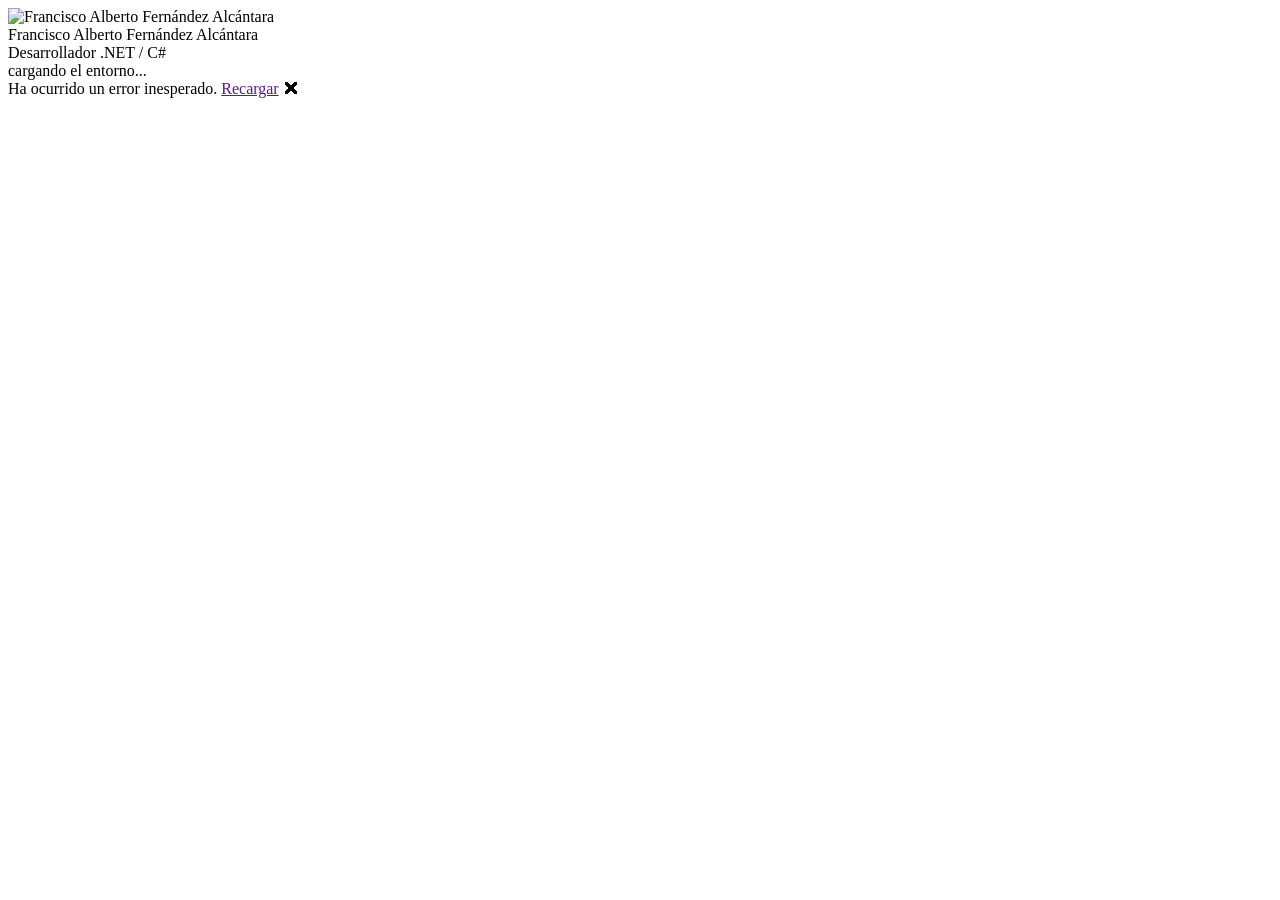
==== wwwroot/index.html @ 536285dc "Add files via upload" ====
<!DOCTYPE html>
<html lang="es">
<head>
    <meta charset="utf-8" />
    <meta name="viewport" content="width=device-width, initial-scale=1.0" />
    <title>franciscoalberto.dev — sobre-mi.cs</title>
    <meta name="description" content="Portafolio de Francisco Alberto Fernández Alcántara, desarrollador .NET / C#" />
    <base href="/" />
    <link rel="preconnect" href="https://fonts.googleapis.com">
    <link rel="preconnect" href="https://fonts.gstatic.com" crossorigin>
    <link href="https://fonts.googleapis.com/css2?family=JetBrains+Mono:ital,wght@0,400;0,500;0,600;0,700;1,400&display=swap" rel="stylesheet">
    <link rel="stylesheet" href="css/app.css" />
    <link rel="icon" type="image/png" href="[data-uri]" />
</head>

<body>
    <div id="app"></div>

    <div id="boot-overlay" class="boot-screen">
        <img src="img/avatar.jpg" alt="Francisco Alberto Fernández Alcántara" class="boot-avatar" />
        <div class="boot-name">Francisco Alberto Fernández Alcántara</div>
        <div class="boot-role">Desarrollador .NET / C#</div>
        <div class="boot-progress"><span class="boot-progress-fill"></span></div>
        <div class="boot-status">cargando el entorno<span class="dots">...</span></div>
    </div>

    <div id="blazor-error-ui">
        Ha ocurrido un error inesperado.
        <a href="" class="reload">Recargar</a>
        <a class="dismiss">🗙</a>
    </div>
    <script src="_framework/blazor.webassembly.js" autostart="false"></script>
    <script>
      // ---- Duración mínima de la intro ----
      // Cambia este número (en milisegundos) para que la intro dure más o menos.
      // 2200 = 2.2 segundos mínimo, aunque la app cargue antes.
      const MIN_INTRO_MS = 2200;

      const startTime = Date.now();

      Blazor.start().then(function () {
        const elapsed = Date.now() - startTime;
        const remaining = Math.max(0, MIN_INTRO_MS - elapsed);

        setTimeout(function () {
          const overlay = document.getElementById('boot-overlay');
          if (overlay) {
            overlay.classList.add('boot-overlay-hide');
            setTimeout(function () { overlay.remove(); }, 400); // tras el fundido
          }
        }, remaining);
      });
    </script>
</body>

</html>
---- wwwroot/css/app.css ----
:root {
  --bg: #1B1F2A;
  --bg-panel: #14171F;
  --bg-raised: #20242F;
  --border: #2A2F3D;
  --text: #D8DEE9;
  --text-dim: #7A8296;
  --accent: #E8A33D;
  --accent-dim: #6B5225;
  --green: #6FCF97;
  --blue: #7AA2F7;
  --red: #E06C75;
  --comment: #5C6370;
}

* { box-sizing: border-box; }

html, body {
  margin: 0;
  height: 100%;
  background: var(--bg);
  color: var(--text);
  font-family: 'JetBrains Mono', ui-monospace, SFMono-Regular, Menlo, Consolas, monospace;
}

#app { height: 100%; }

/* ---------- Pantalla de carga ---------- */
.boot-screen {
  position: fixed;
  inset: 0;
  z-index: 100;
  height: 100vh;
  height: 100dvh;
  display: flex;
  flex-direction: column;
  justify-content: center;
  align-items: center;
  background: var(--bg);
  gap: 0.9rem;
  padding: 2rem;
  text-align: center;
  opacity: 1;
  transition: opacity 0.4s ease;
}
.boot-overlay-hide {
  opacity: 0;
  pointer-events: none;
}
.boot-avatar {
  width: 108px;
  height: 108px;
  border-radius: 50%;
  object-fit: cover;
  border: 2px solid var(--accent);
  box-shadow: 0 0 0 6px var(--bg-panel), 0 20px 40px -15px rgba(0,0,0,0.6);
  margin-bottom: 0.4rem;
}
.boot-name {
  color: var(--text);
  font-size: 1rem;
  font-weight: 600;
  letter-spacing: 0.01em;
}
.boot-role {
  color: var(--accent);
  font-size: 0.8rem;
}
.boot-progress {
  width: 200px;
  height: 3px;
  background: var(--border);
  border-radius: 2px;
  overflow: hidden;
  margin-top: 0.6rem;
}
.boot-progress-fill {
  display: block;
  height: 100%;
  width: 40%;
  background: var(--accent);
  border-radius: 2px;
  animation: boot-load 1.3s ease-in-out infinite;
}
@keyframes boot-load {
  0%   { transform: translateX(-100%); }
  100% { transform: translateX(350%); }
}
.boot-status {
  color: var(--text-dim);
  font-size: 0.72rem;
}
.dots::after {
  content: '';
  animation: dots 1.2s steps(4, end) infinite;
}
@keyframes dots {
  0% { content: ''; } 25% { content: '.'; } 50% { content: '..'; } 75% { content: '...'; }
}

#blazor-error-ui {
  display: none;
  background: var(--red);
  color: #1B1F2A;
  position: fixed;
  bottom: 0; left: 0; right: 0;
  padding: 0.6rem 1rem;
  font-size: 0.85rem;
}
#blazor-error-ui .reload { color: #1B1F2A; font-weight: 700; text-decoration: underline; margin-left: .5rem; }
#blazor-error-ui .dismiss { float: right; cursor: pointer; }

/* ---------- Ventana del editor ---------- */
.app-shell {
  height: 100vh;
  display: flex;
  align-items: center;
  justify-content: center;
  padding: 2rem;
}

.editor-window {
  width: min(1180px, 100%);
  height: min(760px, 100%);
  background: var(--bg);
  border: 1px solid var(--border);
  border-radius: 10px;
  overflow: hidden;
  display: flex;
  flex-direction: column;
  box-shadow: 0 30px 60px -20px rgba(0,0,0,0.55);
}

.titlebar {
  display: flex;
  align-items: center;
  gap: 0.75rem;
  padding: 0.55rem 0.9rem;
  background: var(--bg-panel);
  border-bottom: 1px solid var(--border);
  flex-shrink: 0;
}
.menu-btn {
  display: none;
  background: transparent;
  border: none;
  color: var(--text-dim);
  font-size: 1rem;
  line-height: 1;
  cursor: pointer;
  padding: 0.25rem 0.4rem;
  margin-right: -0.25rem;
}
.mobile-backdrop { display: none; }

.titlebar-dots { display: flex; gap: 6px; }
.titlebar-dots span {
  width: 11px; height: 11px; border-radius: 50%;
  background: var(--border);
}
.titlebar-dots span:nth-child(1) { background: var(--red); opacity: .7; }
.titlebar-dots span:nth-child(2) { background: var(--accent); opacity: .7; }
.titlebar-dots span:nth-child(3) { background: var(--green); opacity: .7; }
.titlebar-path { color: var(--text-dim); font-size: 0.8rem; margin: 0 auto; }

.editor-body { flex: 1; display: flex; min-height: 0; }

/* ---------- Sidebar / explorador ---------- */
.sidebar {
  width: 230px;
  flex-shrink: 0;
  background: var(--bg-panel);
  border-right: 1px solid var(--border);
  padding: 0.9rem 0;
  display: flex;
  flex-direction: column;
  overflow-y: auto;
}
.sidebar-header {
  color: var(--text-dim);
  font-size: 0.72rem;
  letter-spacing: 0.06em;
  padding: 0 1rem 0.6rem;
}
.folder-name {
  padding: 0.3rem 1rem;
  cursor: pointer;
  color: var(--text-dim);
  font-size: 0.78rem;
}
.folder-name:hover { color: var(--text); }
.chevron { display: inline-block; width: 1em; }
.folder-files { padding-bottom: 0.3rem; }
.file-entry {
  padding: 0.32rem 1rem 0.32rem 2.1rem;
  cursor: pointer;
  font-size: 0.85rem;
  color: var(--text-dim);
  white-space: nowrap;
}
.file-entry:hover { background: var(--bg-raised); color: var(--text); }
.file-entry.active { background: var(--bg-raised); color: var(--accent); border-left: 2px solid var(--accent); padding-left: calc(2.1rem - 2px); }
.file-icon { opacity: 0.7; }

.sidebar-footer {
  margin-top: auto;
  display: flex;
  gap: 0.9rem;
  padding: 0.8rem 1rem;
  border-top: 1px solid var(--border);
}
.sidebar-footer a {
  color: var(--text-dim);
  text-decoration: none;
  font-size: 0.8rem;
  border: 1px solid var(--border);
  border-radius: 5px;
  padding: 0.15rem 0.5rem;
}
.sidebar-footer a:hover { color: var(--accent); border-color: var(--accent-dim); }

/* ---------- Panel principal ---------- */
.main-pane {
  flex: 1;
  display: flex;
  flex-direction: column;
  min-width: 0;
  min-height: 0;
}

.tab-strip {
  display: flex;
  background: var(--bg-panel);
  border-bottom: 1px solid var(--border);
  flex-shrink: 0;
  overflow-x: auto;
}
.tab {
  display: flex;
  align-items: center;
  gap: 0.5rem;
  padding: 0.55rem 0.9rem;
  font-size: 0.82rem;
  color: var(--text-dim);
  border-right: 1px solid var(--border);
  cursor: pointer;
  white-space: nowrap;
}
.tab.active {
  background: var(--bg);
  color: var(--text);
  border-top: 2px solid var(--accent);
  margin-top: -1px;
}
.tab-close { opacity: 0.5; padding: 0 0.15rem; }
.tab-close:hover { opacity: 1; color: var(--red); }

.code-pane {
  flex: 1;
  overflow: auto;
  padding: 1.4rem 1.8rem;
}
.code-pane pre { margin: 0; }
.code-pane code {
  font-size: 0.88rem;
  line-height: 1.65;
  color: var(--text);
  white-space: pre-wrap;
}
.kw   { color: var(--blue); }
.typ  { color: var(--accent); }
.str  { color: var(--green); }
.com  { color: var(--comment); font-style: italic; }
.fn   { color: #C3A6FF; }
.num  { color: #E8A33D; }

/* ---------- Terminal ---------- */
.terminal {
  flex-shrink: 0;
  border-top: 1px solid var(--border);
  background: var(--bg-panel);
}
.terminal-bar {
  display: flex;
  justify-content: space-between;
  padding: 0.4rem 1rem;
  font-size: 0.78rem;
  color: var(--text-dim);
  cursor: pointer;
}
.terminal-bar:hover { color: var(--text); }
.terminal-hint { color: var(--comment); font-size: 0.72rem; }
.terminal-body {
  padding: 0.6rem 1rem 0.8rem;
  max-height: 190px;
  display: flex;
  flex-direction: column;
}
.terminal-log {
  flex: 1;
  overflow-y: auto;
  font-size: 0.8rem;
  color: var(--text-dim);
  display: flex;
  flex-direction: column;
  gap: 0.15rem;
  margin-bottom: 0.4rem;
}
.term-line { white-space: pre-wrap; }
.prompt-echo { color: var(--accent); }
.terminal-input-row {
  display: flex;
  align-items: center;
  gap: 0.5rem;
}
.prompt { color: var(--accent); font-size: 0.8rem; }
.terminal-input {
  flex: 1;
  background: transparent;
  border: none;
  outline: none;
  color: var(--text);
  font-family: inherit;
  font-size: 0.85rem;
}

/* ---------- Barra de estado ---------- */
.status-bar {
  flex-shrink: 0;
  display: flex;
  gap: 0.5rem;
  align-items: center;
  padding: 0.28rem 1rem;
  background: var(--accent-dim);
  color: #2A1E0C;
  font-size: 0.72rem;
}
.status-right { margin-left: auto; }

/* ---------- Responsive (móvil) ---------- */
@media (max-width: 720px) {
  .app-shell { padding: 0; }
  .editor-window { width: 100%; height: 100vh; height: 100dvh; border-radius: 0; }
  .editor-body { position: relative; overflow: hidden; }

  .menu-btn { display: inline-flex; }
  .titlebar-path { font-size: 0.68rem; }

  /* La barra lateral pasa a ser un panel deslizante, no una columna encogida */
  .sidebar {
    position: fixed;
    top: 0; bottom: 0; left: 0;
    width: 80vw;
    max-width: 300px;
    transform: translateX(-100%);
    transition: transform 0.22s ease-out;
    z-index: 30;
    box-shadow: 12px 0 30px rgba(0,0,0,0.45);
  }
  .sidebar.mobile-open { transform: translateX(0); }

  .mobile-backdrop.show {
    display: block;
    position: fixed;
    inset: 0;
    background: rgba(0,0,0,0.5);
    z-index: 25;
  }

  /* Objetivos táctiles más generosos */
  .folder-name { padding: 0.55rem 1rem; font-size: 0.85rem; }
  .file-entry { padding: 0.6rem 1rem 0.6rem 2.1rem; font-size: 0.9rem; }
  .tab { padding: 0.7rem 0.9rem; }
  .terminal-bar { padding: 0.6rem 1rem; }

  .code-pane { padding: 1rem; -webkit-overflow-scrolling: touch; }
  .code-pane code { font-size: 0.78rem; line-height: 1.6; }

  /* Evita que iOS haga zoom automático al enfocar el input */
  .terminal-input { font-size: 16px; }
  .terminal-body { max-height: 38vh; }

  .status-bar { font-size: 0.68rem; padding: 0.35rem 0.75rem; }
}

@media (max-width: 480px) {
  .hide-mobile { display: none; }
  .terminal-hint { display: none; }
}

/* ---------- Accesibilidad ---------- */
@media (prefers-reduced-motion: reduce) {
  .dots::after { animation: none; content: '...'; }
  .boot-progress-fill { animation: none; width: 70%; }
}
:focus-visible { outline: 2px solid var(--accent); outline-offset: 2px; }
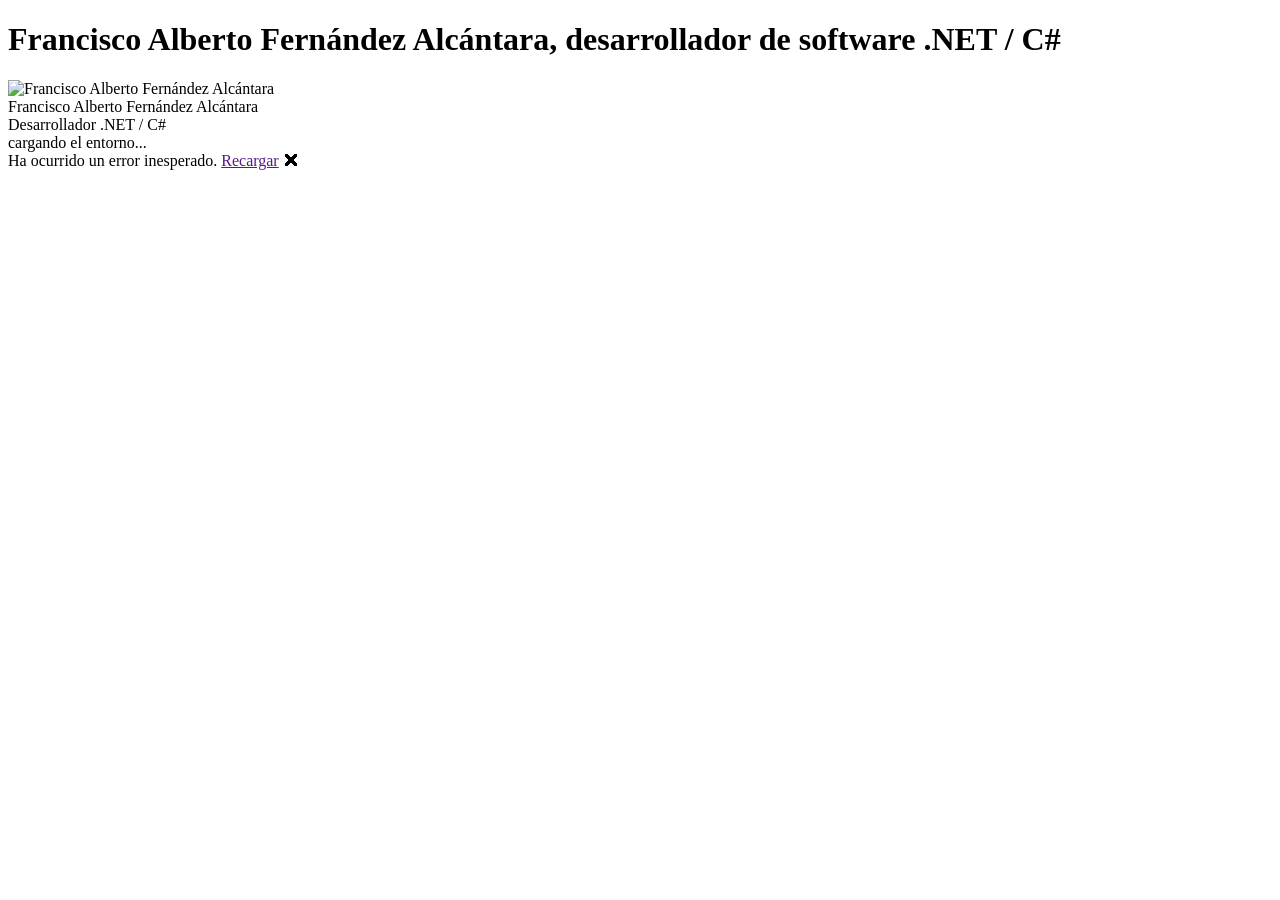
==== commit d6f6078c: "Mueve el h1 al HTML estático para Bing" ====
--- a/wwwroot/index.html
+++ b/wwwroot/index.html
@@ -1,19 +1,51 @@
 <!DOCTYPE html>
 <html lang="es">
 <head>
+    <meta name="google-site-verification" content="IVkQ2AsSelxexL2ixAhjQBuY4eTBBiz8n2U7-wU87ns" />
     <meta charset="utf-8" />
     <meta name="viewport" content="width=device-width, initial-scale=1.0" />
-    <title>franciscoalberto.dev — sobre-mi.cs</title>
-    <meta name="description" content="Portafolio de Francisco Alberto Fernández Alcántara, desarrollador .NET / C#" />
+    <title>Francisco Alberto Fernández Alcántara | Desarrollador .NET</title>
+    <meta name="description" content="Portfolio de Francisco Alberto Fernández Alcántara, desarrollador .NET / C# especializado en ASP.NET Core, .NET MAUI y APIs REST." />
+    <meta name="author" content="Francisco Alberto Fernández Alcántara" />
+    <meta name="robots" content="index, follow" />
+    <link rel="canonical" href="https://franciscoalberto06.github.io/" />
+
+    <!-- Vista previa al compartir el enlace (LinkedIn, WhatsApp, etc.) -->
+    <meta property="og:type" content="website" />
+    <meta property="og:locale" content="es_ES" />
+    <meta property="og:title" content="Francisco Alberto Fernández Alcántara | Desarrollador .NET / C#" />
+    <meta property="og:description" content="Portfolio con mis proyectos, habilidades y contacto." />
+    <meta property="og:url" content="https://franciscoalberto06.github.io/" />
+    <meta property="og:image" content="https://franciscoalberto06.github.io/img/avatar.jpg" />
+    <meta name="twitter:card" content="summary" />
+
+    <!-- Search Console: pega aquí la etiqueta google-site-verification cuando Google te la dé -->
+    <!-- Datos estructurados: une esta web, tu GitHub y tu LinkedIn como la misma persona -->
+    <script type="application/ld+json">
+        {
+          "@context": "https://schema.org",
+          "@type": "Person",
+          "name": "Francisco Alberto Fernández Alcántara",
+          "jobTitle": "Desarrollador .NET / C#",
+          "url": "https://franciscoalberto06.github.io/",
+          "image": "https://franciscoalberto06.github.io/img/avatar.jpg",
+          "sameAs": [
+            "https://github.com/FranciscoAlberto06",
+            "https://www.linkedin.com/in/francisco-alberto-fernandez-alcantara"
+          ]
+        }
+    </script>
+
     <base href="/" />
     <link rel="preconnect" href="https://fonts.googleapis.com">
     <link rel="preconnect" href="https://fonts.gstatic.com" crossorigin>
     <link href="https://fonts.googleapis.com/css2?family=JetBrains+Mono:ital,wght@0,400;0,500;0,600;0,700;1,400&display=swap" rel="stylesheet">
     <link rel="stylesheet" href="css/app.css" />
-    <link rel="icon" type="image/png" href="[data-uri]" />
+    <link rel="icon" type="image/png" sizes="96x96" href="favicon.png" />
 </head>
 
 <body>
+    <h1 class="sr-only">Francisco Alberto Fernández Alcántara, desarrollador de software .NET / C#</h1>
     <div id="app"></div>
 
     <div id="boot-overlay" class="boot-screen">
@@ -24,32 +56,42 @@
         <div class="boot-status">cargando el entorno<span class="dots">...</span></div>
     </div>
 
+    <noscript>
+        <p><strong>Francisco Alberto Fernández Alcántara</strong></p>        
+        <p>Desarrollador .NET / C#. Portfolio con proyectos, habilidades y contacto.</p>
+        <p>
+            <a href="https://github.com/FranciscoAlberto06">GitHub</a> ·
+            <a href="https://www.linkedin.com/in/francisco-alberto-fernandez-alcantara">LinkedIn</a>
+        </p>
+    </noscript>
+
     <div id="blazor-error-ui">
         Ha ocurrido un error inesperado.
         <a href="" class="reload">Recargar</a>
         <a class="dismiss">🗙</a>
     </div>
+    <script src="js/site.js"></script>
     <script src="_framework/blazor.webassembly.js" autostart="false"></script>
     <script>
-      // ---- Duración mínima de la intro ----
-      // Cambia este número (en milisegundos) para que la intro dure más o menos.
-      // 2200 = 2.2 segundos mínimo, aunque la app cargue antes.
-      const MIN_INTRO_MS = 2200;
+                      // ---- Duración mínima de la intro ----
+                      // Cambia este número (en milisegundos) para que la intro dure más o menos.
+                      // 2200 = 2.2 segundos mínimo, aunque la app cargue antes.
+                      const MIN_INTRO_MS = 2200;
 
-      const startTime = Date.now();
+                      const startTime = Date.now();
 
-      Blazor.start().then(function () {
-        const elapsed = Date.now() - startTime;
-        const remaining = Math.max(0, MIN_INTRO_MS - elapsed);
+                      Blazor.start().then(function () {
+                        const elapsed = Date.now() - startTime;
+                        const remaining = Math.max(0, MIN_INTRO_MS - elapsed);
 
-        setTimeout(function () {
-          const overlay = document.getElementById('boot-overlay');
-          if (overlay) {
-            overlay.classList.add('boot-overlay-hide');
-            setTimeout(function () { overlay.remove(); }, 400); // tras el fundido
-          }
-        }, remaining);
-      });
+                        setTimeout(function () {
+                          const overlay = document.getElementById('boot-overlay');
+                          if (overlay) {
+                            overlay.classList.add('boot-overlay-hide');
+                            setTimeout(function () { overlay.remove(); }, 400); // tras el fundido
+                          }
+                        }, remaining);
+                      });
     </script>
 </body>
 
--- a/wwwroot/css/app.css
+++ b/wwwroot/css/app.css
@@ -219,6 +219,22 @@
 }
 .sidebar-footer a:hover { color: var(--accent); border-color: var(--accent-dim); }
 
+.footer-btn {
+    font-family: inherit;
+    background: transparent;
+    color: var(--text-dim);
+    font-size: 0.8rem;
+    border: 1px solid var(--border);
+    border-radius: 5px;
+    padding: 0.15rem 0.5rem;
+    cursor: pointer;
+}
+
+    .footer-btn:hover {
+        color: var(--accent);
+        border-color: var(--accent-dim);
+    }
+
 /* ---------- Panel principal ---------- */
 .main-pane {
   flex: 1;
@@ -394,3 +410,19 @@
   .boot-progress-fill { animation: none; width: 70%; }
 }
 :focus-visible { outline: 2px solid var(--accent); outline-offset: 2px; }
+
+.sr-only {
+    position: absolute;
+    width: 1px;
+    height: 1px;
+    padding: 0;
+    margin: -1px;
+    overflow: hidden;
+    clip: rect(0, 0, 0, 0);
+    white-space: nowrap;
+    border: 0;
+}
+
+.boot-name {
+    margin: 0;
+}
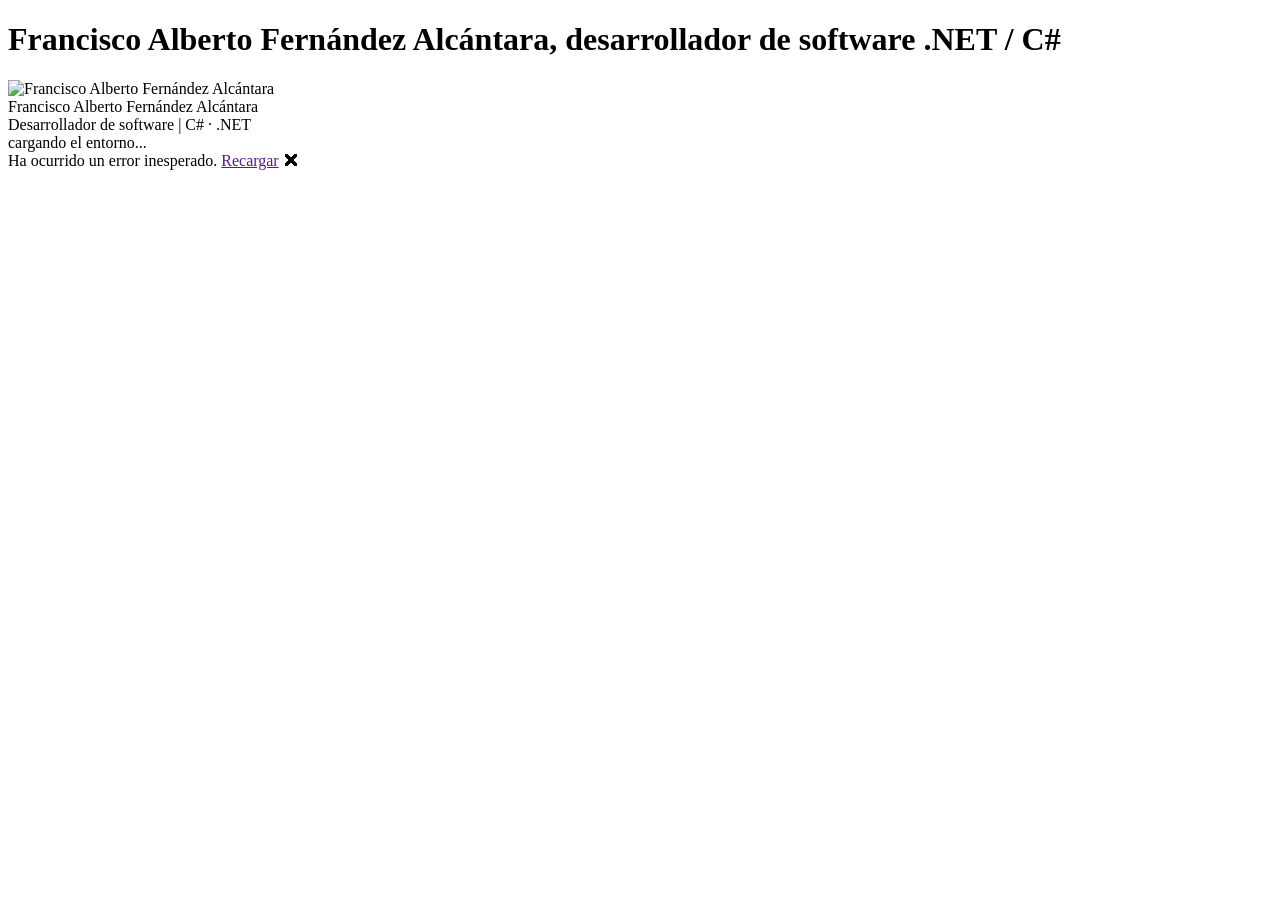
==== commit 6dc03452: "Añade pestaña de CV descargable y mejora el SEO - Añadimos pestaña cv.pdf con vista previa del CV, d" ====
--- a/wwwroot/index.html
+++ b/wwwroot/index.html
@@ -5,7 +5,7 @@
     <meta charset="utf-8" />
     <meta name="viewport" content="width=device-width, initial-scale=1.0" />
     <title>Francisco Alberto Fernández Alcántara | Desarrollador .NET</title>
-    <meta name="description" content="Portfolio de Francisco Alberto Fernández Alcántara, desarrollador .NET / C# especializado en ASP.NET Core, .NET MAUI y APIs REST." />
+    <meta name="description" content="Portfolio de Francisco Alberto Fernández Alcántara, desarrollador de software especializado en C#, .NET, ASP.NET Core, .NET MAUI y APIs REST." />
     <meta name="author" content="Francisco Alberto Fernández Alcántara" />
     <meta name="robots" content="index, follow" />
     <link rel="canonical" href="https://franciscoalberto06.github.io/" />
@@ -19,14 +19,13 @@
     <meta property="og:image" content="https://franciscoalberto06.github.io/img/avatar.jpg" />
     <meta name="twitter:card" content="summary" />
 
-    <!-- Search Console: pega aquí la etiqueta google-site-verification cuando Google te la dé -->
     <!-- Datos estructurados: une esta web, tu GitHub y tu LinkedIn como la misma persona -->
     <script type="application/ld+json">
         {
           "@context": "https://schema.org",
           "@type": "Person",
           "name": "Francisco Alberto Fernández Alcántara",
-          "jobTitle": "Desarrollador .NET / C#",
+          "jobTitle": "Desarrollador de software (C# / .NET)",
           "url": "https://franciscoalberto06.github.io/",
           "image": "https://franciscoalberto06.github.io/img/avatar.jpg",
           "sameAs": [
@@ -41,38 +40,46 @@
     <link rel="preconnect" href="https://fonts.gstatic.com" crossorigin>
     <link href="https://fonts.googleapis.com/css2?family=JetBrains+Mono:ital,wght@0,400;0,500;0,600;0,700;1,400&display=swap" rel="stylesheet">
     <link rel="stylesheet" href="css/app.css" />
-    <link rel="icon" type="image/png" sizes="96x96" href="favicon.png" />
+    <link rel="icon" type="image/png" sizes="96x96" href="img/favicon.png" />
 </head>
 
 <body>
     <h1 class="sr-only">Francisco Alberto Fernández Alcántara, desarrollador de software .NET / C#</h1>
     <div id="app"></div>
 
-    <div id="boot-overlay" class="boot-screen">
+    <div id="boot-overlay" class="boot-screen" data-nosnippet >
         <img src="img/avatar.jpg" alt="Francisco Alberto Fernández Alcántara" class="boot-avatar" />
         <div class="boot-name">Francisco Alberto Fernández Alcántara</div>
-        <div class="boot-role">Desarrollador .NET / C#</div>
+        <div class="boot-role">Desarrollador de software | C# · .NET</div>
         <div class="boot-progress"><span class="boot-progress-fill"></span></div>
-        <div class="boot-status">cargando el entorno<span class="dots">...</span></div>
+        <div class="boot-status" data-nosnippet></div>
     </div>
 
     <noscript>
-        <p><strong>Francisco Alberto Fernández Alcántara</strong></p>        
-        <p>Desarrollador .NET / C#. Portfolio con proyectos, habilidades y contacto.</p>
+        <p><strong>Francisco Alberto Fernández Alcántara</strong>, desarrollador de software (C# · .NET).</p>
+        <p>Técnico Superior en Desarrollo de Aplicaciones Multiplataforma (2024 – 2026), especializado en C# y .NET: APIs REST con ASP.NET Core, aplicaciones multiplataforma con .NET MAUI y bases de datos SQL.</p>
+        <h2>Proyecto destacado: FrivGame</h2>
+        <p>App de minijuegos para Android y escritorio, con modo online y offline, cuentas de usuario, niveles, logros y ranking en tiempo real con SignalR. API REST en ASP.NET Core desplegada en Railway, MySQL en Aiven y cliente en .NET MAUI.</p>
+        <h2>Habilidades</h2>
+        <p>C#, Python, Java, JavaScript, SQL, ASP.NET Core, Web API, API REST, SignalR, .NET MAUI, Blazor, MySQL, SQL Server, SQLite, Git, GitHub, Visual Studio.</p>
+        <h2>Contacto</h2>
         <p>
             <a href="https://github.com/FranciscoAlberto06">GitHub</a> ·
-            <a href="https://www.linkedin.com/in/francisco-alberto-fernandez-alcantara">LinkedIn</a>
+            <a href="https://www.linkedin.com/in/francisco-alberto-fernandez-alcantara">LinkedIn</a> ·
+            francisfdez591@gmail.com ·
+            <a href="cv/CV_Francisco_Alberto_Fernandez_Alcantara.pdf">Currículum (PDF)</a>
         </p>
     </noscript>
 
-    <div id="blazor-error-ui">
-        Ha ocurrido un error inesperado.
-        <a href="" class="reload">Recargar</a>
-        <a class="dismiss">🗙</a>
-    </div>
+    <div id="blazor-error-ui" data-nosnippet></div>
     <script src="js/site.js"></script>
     <script src="_framework/blazor.webassembly.js" autostart="false"></script>
     <script>
+                      // Textos solo para personas: se insertan con JavaScript, así quien lee el HTML
+                      // sin ejecutar scripts no ve "cargando..." ni el aviso de error.
+                      document.querySelector('.boot-status').innerHTML = 'cargando el entorno<span class="dots">...</span>';
+                      document.getElementById('blazor-error-ui').innerHTML = 'Ha ocurrido un error inesperado. <a href="" class="reload">Recargar</a> <a class="dismiss">🗙</a>';
+
                       // ---- Duración mínima de la intro ----
                       // Cambia este número (en milisegundos) para que la intro dure más o menos.
                       // 2200 = 2.2 segundos mínimo, aunque la app cargue antes.
--- a/wwwroot/css/app.css
+++ b/wwwroot/css/app.css
@@ -1,223 +1,330 @@
 :root {
-  --bg: #1B1F2A;
-  --bg-panel: #14171F;
-  --bg-raised: #20242F;
-  --border: #2A2F3D;
-  --text: #D8DEE9;
-  --text-dim: #7A8296;
-  --accent: #E8A33D;
-  --accent-dim: #6B5225;
-  --green: #6FCF97;
-  --blue: #7AA2F7;
-  --red: #E06C75;
-  --comment: #5C6370;
-}
-
-* { box-sizing: border-box; }
+    --bg: #1B1F2A;
+    --bg-panel: #14171F;
+    --bg-raised: #20242F;
+    --border: #2A2F3D;
+    --text: #D8DEE9;
+    --text-dim: #7A8296;
+    --accent: #E8A33D;
+    --accent-dim: #6B5225;
+    --green: #6FCF97;
+    --blue: #7AA2F7;
+    --red: #E06C75;
+    --comment: #5C6370;
+}
+
+* {
+    box-sizing: border-box;
+}
 
 html, body {
-  margin: 0;
-  height: 100%;
-  background: var(--bg);
-  color: var(--text);
-  font-family: 'JetBrains Mono', ui-monospace, SFMono-Regular, Menlo, Consolas, monospace;
-}
-
-#app { height: 100%; }
+    margin: 0;
+    height: 100%;
+    background: var(--bg);
+    color: var(--text);
+    font-family: 'JetBrains Mono', ui-monospace, SFMono-Regular, Menlo, Consolas, monospace;
+}
+
+#app {
+    height: 100%;
+}
 
 /* ---------- Pantalla de carga ---------- */
 .boot-screen {
-  position: fixed;
-  inset: 0;
-  z-index: 100;
-  height: 100vh;
-  height: 100dvh;
-  display: flex;
-  flex-direction: column;
-  justify-content: center;
-  align-items: center;
-  background: var(--bg);
-  gap: 0.9rem;
-  padding: 2rem;
-  text-align: center;
-  opacity: 1;
-  transition: opacity 0.4s ease;
-}
+    position: fixed;
+    inset: 0;
+    z-index: 100;
+    height: 100vh;
+    height: 100dvh;
+    display: flex;
+    flex-direction: column;
+    justify-content: center;
+    align-items: center;
+    background: var(--bg);
+    gap: 0.9rem;
+    padding: 2rem;
+    text-align: center;
+    opacity: 1;
+    transition: opacity 0.4s ease;
+}
+
 .boot-overlay-hide {
-  opacity: 0;
-  pointer-events: none;
-}
+    opacity: 0;
+    pointer-events: none;
+}
+
 .boot-avatar {
-  width: 108px;
-  height: 108px;
-  border-radius: 50%;
-  object-fit: cover;
-  border: 2px solid var(--accent);
-  box-shadow: 0 0 0 6px var(--bg-panel), 0 20px 40px -15px rgba(0,0,0,0.6);
-  margin-bottom: 0.4rem;
-}
+    width: 108px;
+    height: 108px;
+    border-radius: 50%;
+    object-fit: cover;
+    border: 2px solid var(--accent);
+    box-shadow: 0 0 0 6px var(--bg-panel), 0 20px 40px -15px rgba(0,0,0,0.6);
+    margin-bottom: 0.4rem;
+}
+
 .boot-name {
-  color: var(--text);
-  font-size: 1rem;
-  font-weight: 600;
-  letter-spacing: 0.01em;
-}
+    color: var(--text);
+    font-size: 1rem;
+    font-weight: 600;
+    letter-spacing: 0.01em;
+}
+
 .boot-role {
-  color: var(--accent);
-  font-size: 0.8rem;
-}
+    color: var(--accent);
+    font-size: 0.8rem;
+}
+
 .boot-progress {
-  width: 200px;
-  height: 3px;
-  background: var(--border);
-  border-radius: 2px;
-  overflow: hidden;
-  margin-top: 0.6rem;
-}
+    width: 200px;
+    height: 3px;
+    background: var(--border);
+    border-radius: 2px;
+    overflow: hidden;
+    margin-top: 0.6rem;
+}
+
 .boot-progress-fill {
-  display: block;
-  height: 100%;
-  width: 40%;
-  background: var(--accent);
-  border-radius: 2px;
-  animation: boot-load 1.3s ease-in-out infinite;
-}
+    display: block;
+    height: 100%;
+    width: 40%;
+    background: var(--accent);
+    border-radius: 2px;
+    animation: boot-load 1.3s ease-in-out infinite;
+}
+
 @keyframes boot-load {
-  0%   { transform: translateX(-100%); }
-  100% { transform: translateX(350%); }
-}
+    0% {
+        transform: translateX(-100%);
+    }
+
+    100% {
+        transform: translateX(350%);
+    }
+}
+
 .boot-status {
-  color: var(--text-dim);
-  font-size: 0.72rem;
-}
+    color: var(--text-dim);
+    font-size: 0.72rem;
+}
+
 .dots::after {
-  content: '';
-  animation: dots 1.2s steps(4, end) infinite;
-}
+    content: '';
+    animation: dots 1.2s steps(4, end) infinite;
+}
+
 @keyframes dots {
-  0% { content: ''; } 25% { content: '.'; } 50% { content: '..'; } 75% { content: '...'; }
+    0% {
+        content: '';
+    }
+
+    25% {
+        content: '.';
+    }
+
+    50% {
+        content: '..';
+    }
+
+    75% {
+        content: '...';
+    }
 }
 
 #blazor-error-ui {
-  display: none;
-  background: var(--red);
-  color: #1B1F2A;
-  position: fixed;
-  bottom: 0; left: 0; right: 0;
-  padding: 0.6rem 1rem;
-  font-size: 0.85rem;
-}
-#blazor-error-ui .reload { color: #1B1F2A; font-weight: 700; text-decoration: underline; margin-left: .5rem; }
-#blazor-error-ui .dismiss { float: right; cursor: pointer; }
+    display: none;
+    background: var(--red);
+    color: #1B1F2A;
+    position: fixed;
+    bottom: 0;
+    left: 0;
+    right: 0;
+    padding: 0.6rem 1rem;
+    font-size: 0.85rem;
+}
+
+    #blazor-error-ui .reload {
+        color: #1B1F2A;
+        font-weight: 700;
+        text-decoration: underline;
+        margin-left: .5rem;
+    }
+
+    #blazor-error-ui .dismiss {
+        float: right;
+        cursor: pointer;
+    }
 
 /* ---------- Ventana del editor ---------- */
 .app-shell {
-  height: 100vh;
-  display: flex;
-  align-items: center;
-  justify-content: center;
-  padding: 2rem;
+    height: 100vh;
+    display: flex;
+    align-items: center;
+    justify-content: center;
+    padding: 2rem;
 }
 
 .editor-window {
-  width: min(1180px, 100%);
-  height: min(760px, 100%);
-  background: var(--bg);
-  border: 1px solid var(--border);
-  border-radius: 10px;
-  overflow: hidden;
-  display: flex;
-  flex-direction: column;
-  box-shadow: 0 30px 60px -20px rgba(0,0,0,0.55);
+    width: min(1180px, 100%);
+    height: min(760px, 100%);
+    background: var(--bg);
+    border: 1px solid var(--border);
+    border-radius: 10px;
+    overflow: hidden;
+    display: flex;
+    flex-direction: column;
+    box-shadow: 0 30px 60px -20px rgba(0,0,0,0.55);
 }
 
 .titlebar {
-  display: flex;
-  align-items: center;
-  gap: 0.75rem;
-  padding: 0.55rem 0.9rem;
-  background: var(--bg-panel);
-  border-bottom: 1px solid var(--border);
-  flex-shrink: 0;
-}
+    display: flex;
+    align-items: center;
+    gap: 0.75rem;
+    padding: 0.55rem 0.9rem;
+    background: var(--bg-panel);
+    border-bottom: 1px solid var(--border);
+    flex-shrink: 0;
+}
+
 .menu-btn {
-  display: none;
-  background: transparent;
-  border: none;
-  color: var(--text-dim);
-  font-size: 1rem;
-  line-height: 1;
-  cursor: pointer;
-  padding: 0.25rem 0.4rem;
-  margin-right: -0.25rem;
-}
-.mobile-backdrop { display: none; }
-
-.titlebar-dots { display: flex; gap: 6px; }
-.titlebar-dots span {
-  width: 11px; height: 11px; border-radius: 50%;
-  background: var(--border);
-}
-.titlebar-dots span:nth-child(1) { background: var(--red); opacity: .7; }
-.titlebar-dots span:nth-child(2) { background: var(--accent); opacity: .7; }
-.titlebar-dots span:nth-child(3) { background: var(--green); opacity: .7; }
-.titlebar-path { color: var(--text-dim); font-size: 0.8rem; margin: 0 auto; }
-
-.editor-body { flex: 1; display: flex; min-height: 0; }
+    display: none;
+    background: transparent;
+    border: none;
+    color: var(--text-dim);
+    font-size: 1rem;
+    line-height: 1;
+    cursor: pointer;
+    padding: 0.25rem 0.4rem;
+    margin-right: -0.25rem;
+}
+
+.mobile-backdrop {
+    display: none;
+}
+
+.titlebar-dots {
+    display: flex;
+    gap: 6px;
+}
+
+    .titlebar-dots span {
+        width: 11px;
+        height: 11px;
+        border-radius: 50%;
+        background: var(--border);
+    }
+
+        .titlebar-dots span:nth-child(1) {
+            background: var(--red);
+            opacity: .7;
+        }
+
+        .titlebar-dots span:nth-child(2) {
+            background: var(--accent);
+            opacity: .7;
+        }
+
+        .titlebar-dots span:nth-child(3) {
+            background: var(--green);
+            opacity: .7;
+        }
+
+.titlebar-path {
+    color: var(--text-dim);
+    font-size: 0.8rem;
+    margin: 0 auto;
+}
+
+.editor-body {
+    flex: 1;
+    display: flex;
+    min-height: 0;
+}
 
 /* ---------- Sidebar / explorador ---------- */
 .sidebar {
-  width: 230px;
-  flex-shrink: 0;
-  background: var(--bg-panel);
-  border-right: 1px solid var(--border);
-  padding: 0.9rem 0;
-  display: flex;
-  flex-direction: column;
-  overflow-y: auto;
-}
+    width: 230px;
+    flex-shrink: 0;
+    background: var(--bg-panel);
+    border-right: 1px solid var(--border);
+    padding: 0.9rem 0;
+    display: flex;
+    flex-direction: column;
+    overflow-y: auto;
+}
+
 .sidebar-header {
-  color: var(--text-dim);
-  font-size: 0.72rem;
-  letter-spacing: 0.06em;
-  padding: 0 1rem 0.6rem;
-}
+    color: var(--text-dim);
+    font-size: 0.72rem;
+    letter-spacing: 0.06em;
+    padding: 0 1rem 0.6rem;
+}
+
 .folder-name {
-  padding: 0.3rem 1rem;
-  cursor: pointer;
-  color: var(--text-dim);
-  font-size: 0.78rem;
-}
-.folder-name:hover { color: var(--text); }
-.chevron { display: inline-block; width: 1em; }
-.folder-files { padding-bottom: 0.3rem; }
+    padding: 0.3rem 1rem;
+    cursor: pointer;
+    color: var(--text-dim);
+    font-size: 0.78rem;
+}
+
+    .folder-name:hover {
+        color: var(--text);
+    }
+
+.chevron {
+    display: inline-block;
+    width: 1em;
+}
+
+.folder-files {
+    padding-bottom: 0.3rem;
+}
+
 .file-entry {
-  padding: 0.32rem 1rem 0.32rem 2.1rem;
-  cursor: pointer;
-  font-size: 0.85rem;
-  color: var(--text-dim);
-  white-space: nowrap;
-}
-.file-entry:hover { background: var(--bg-raised); color: var(--text); }
-.file-entry.active { background: var(--bg-raised); color: var(--accent); border-left: 2px solid var(--accent); padding-left: calc(2.1rem - 2px); }
-.file-icon { opacity: 0.7; }
+    padding: 0.32rem 1rem 0.32rem 2.1rem;
+    cursor: pointer;
+    font-size: 0.85rem;
+    color: var(--text-dim);
+    white-space: nowrap;
+}
+
+    .file-entry:hover {
+        background: var(--bg-raised);
+        color: var(--text);
+    }
+
+    .file-entry.active {
+        background: var(--bg-raised);
+        color: var(--accent);
+        border-left: 2px solid var(--accent);
+        padding-left: calc(2.1rem - 2px);
+    }
+
+.file-icon {
+    opacity: 0.7;
+}
 
 .sidebar-footer {
-  margin-top: auto;
-  display: flex;
-  gap: 0.9rem;
-  padding: 0.8rem 1rem;
-  border-top: 1px solid var(--border);
-}
-.sidebar-footer a {
-  color: var(--text-dim);
-  text-decoration: none;
-  font-size: 0.8rem;
-  border: 1px solid var(--border);
-  border-radius: 5px;
-  padding: 0.15rem 0.5rem;
-}
-.sidebar-footer a:hover { color: var(--accent); border-color: var(--accent-dim); }
+    margin-top: auto;
+    display: flex;
+    gap: 0.9rem;
+    padding: 0.8rem 1rem;
+    border-top: 1px solid var(--border);
+}
+
+    .sidebar-footer a {
+        color: var(--text-dim);
+        text-decoration: none;
+        font-size: 0.8rem;
+        border: 1px solid var(--border);
+        border-radius: 5px;
+        padding: 0.15rem 0.5rem;
+    }
+
+        .sidebar-footer a:hover {
+            color: var(--accent);
+            border-color: var(--accent-dim);
+        }
 
 .footer-btn {
     font-family: inherit;
@@ -237,179 +344,303 @@
 
 /* ---------- Panel principal ---------- */
 .main-pane {
-  flex: 1;
-  display: flex;
-  flex-direction: column;
-  min-width: 0;
-  min-height: 0;
+    flex: 1;
+    display: flex;
+    flex-direction: column;
+    min-width: 0;
+    min-height: 0;
 }
 
 .tab-strip {
-  display: flex;
-  background: var(--bg-panel);
-  border-bottom: 1px solid var(--border);
-  flex-shrink: 0;
-  overflow-x: auto;
-}
+    display: flex;
+    background: var(--bg-panel);
+    border-bottom: 1px solid var(--border);
+    flex-shrink: 0;
+    overflow-x: auto;
+}
+
 .tab {
-  display: flex;
-  align-items: center;
-  gap: 0.5rem;
-  padding: 0.55rem 0.9rem;
-  font-size: 0.82rem;
-  color: var(--text-dim);
-  border-right: 1px solid var(--border);
-  cursor: pointer;
-  white-space: nowrap;
-}
-.tab.active {
-  background: var(--bg);
-  color: var(--text);
-  border-top: 2px solid var(--accent);
-  margin-top: -1px;
-}
-.tab-close { opacity: 0.5; padding: 0 0.15rem; }
-.tab-close:hover { opacity: 1; color: var(--red); }
+    display: flex;
+    align-items: center;
+    gap: 0.5rem;
+    padding: 0.55rem 0.9rem;
+    font-size: 0.82rem;
+    color: var(--text-dim);
+    border-right: 1px solid var(--border);
+    cursor: pointer;
+    white-space: nowrap;
+}
+
+    .tab.active {
+        background: var(--bg);
+        color: var(--text);
+        border-top: 2px solid var(--accent);
+        margin-top: -1px;
+    }
+
+.tab-close {
+    opacity: 0.5;
+    padding: 0 0.15rem;
+}
+
+    .tab-close:hover {
+        opacity: 1;
+        color: var(--red);
+    }
 
 .code-pane {
-  flex: 1;
-  overflow: auto;
-  padding: 1.4rem 1.8rem;
-}
-.code-pane pre { margin: 0; }
-.code-pane code {
-  font-size: 0.88rem;
-  line-height: 1.65;
-  color: var(--text);
-  white-space: pre-wrap;
-}
-.kw   { color: var(--blue); }
-.typ  { color: var(--accent); }
-.str  { color: var(--green); }
-.com  { color: var(--comment); font-style: italic; }
-.fn   { color: #C3A6FF; }
-.num  { color: #E8A33D; }
+    flex: 1;
+    overflow: auto;
+    padding: 1.4rem 1.8rem;
+}
+
+    .code-pane pre {
+        margin: 0;
+    }
+
+    .code-pane code {
+        font-size: 0.88rem;
+        line-height: 1.65;
+        color: var(--text);
+        white-space: pre-wrap;
+    }
+
+.kw {
+    color: var(--blue);
+}
+
+.typ {
+    color: var(--accent);
+}
+
+.str {
+    color: var(--green);
+}
+
+.com {
+    color: var(--comment);
+    font-style: italic;
+}
+
+.fn {
+    color: #C3A6FF;
+}
+
+.num {
+    color: #E8A33D;
+}
 
 /* ---------- Terminal ---------- */
 .terminal {
-  flex-shrink: 0;
-  border-top: 1px solid var(--border);
-  background: var(--bg-panel);
-}
+    flex-shrink: 0;
+    border-top: 1px solid var(--border);
+    background: var(--bg-panel);
+}
+
 .terminal-bar {
-  display: flex;
-  justify-content: space-between;
-  padding: 0.4rem 1rem;
-  font-size: 0.78rem;
-  color: var(--text-dim);
-  cursor: pointer;
-}
-.terminal-bar:hover { color: var(--text); }
-.terminal-hint { color: var(--comment); font-size: 0.72rem; }
+    display: flex;
+    justify-content: space-between;
+    padding: 0.4rem 1rem;
+    font-size: 0.78rem;
+    color: var(--text-dim);
+    cursor: pointer;
+}
+
+    .terminal-bar:hover {
+        color: var(--text);
+    }
+
+.terminal-hint {
+    color: var(--comment);
+    font-size: 0.72rem;
+}
+
 .terminal-body {
-  padding: 0.6rem 1rem 0.8rem;
-  max-height: 190px;
-  display: flex;
-  flex-direction: column;
-}
+    padding: 0.6rem 1rem 0.8rem;
+    max-height: 190px;
+    display: flex;
+    flex-direction: column;
+}
+
 .terminal-log {
-  flex: 1;
-  overflow-y: auto;
-  font-size: 0.8rem;
-  color: var(--text-dim);
-  display: flex;
-  flex-direction: column;
-  gap: 0.15rem;
-  margin-bottom: 0.4rem;
-}
-.term-line { white-space: pre-wrap; }
-.prompt-echo { color: var(--accent); }
+    flex: 1;
+    overflow-y: auto;
+    font-size: 0.8rem;
+    color: var(--text-dim);
+    display: flex;
+    flex-direction: column;
+    gap: 0.15rem;
+    margin-bottom: 0.4rem;
+}
+
+.term-line {
+    white-space: pre-wrap;
+}
+
+.prompt-echo {
+    color: var(--accent);
+}
+
 .terminal-input-row {
-  display: flex;
-  align-items: center;
-  gap: 0.5rem;
-}
-.prompt { color: var(--accent); font-size: 0.8rem; }
+    display: flex;
+    align-items: center;
+    gap: 0.5rem;
+}
+
+.prompt {
+    color: var(--accent);
+    font-size: 0.8rem;
+}
+
 .terminal-input {
-  flex: 1;
-  background: transparent;
-  border: none;
-  outline: none;
-  color: var(--text);
-  font-family: inherit;
-  font-size: 0.85rem;
+    flex: 1;
+    background: transparent;
+    border: none;
+    outline: none;
+    color: var(--text);
+    font-family: inherit;
+    font-size: 0.85rem;
 }
 
 /* ---------- Barra de estado ---------- */
 .status-bar {
-  flex-shrink: 0;
-  display: flex;
-  gap: 0.5rem;
-  align-items: center;
-  padding: 0.28rem 1rem;
-  background: var(--accent-dim);
-  color: #2A1E0C;
-  font-size: 0.72rem;
-}
-.status-right { margin-left: auto; }
+    flex-shrink: 0;
+    display: flex;
+    gap: 0.5rem;
+    align-items: center;
+    padding: 0.28rem 1rem;
+    background: var(--accent-dim);
+    color: #2A1E0C;
+    font-size: 0.72rem;
+}
+
+.status-right {
+    margin-left: auto;
+}
 
 /* ---------- Responsive (móvil) ---------- */
 @media (max-width: 720px) {
-  .app-shell { padding: 0; }
-  .editor-window { width: 100%; height: 100vh; height: 100dvh; border-radius: 0; }
-  .editor-body { position: relative; overflow: hidden; }
-
-  .menu-btn { display: inline-flex; }
-  .titlebar-path { font-size: 0.68rem; }
-
-  /* La barra lateral pasa a ser un panel deslizante, no una columna encogida */
-  .sidebar {
-    position: fixed;
-    top: 0; bottom: 0; left: 0;
-    width: 80vw;
-    max-width: 300px;
-    transform: translateX(-100%);
-    transition: transform 0.22s ease-out;
-    z-index: 30;
-    box-shadow: 12px 0 30px rgba(0,0,0,0.45);
-  }
-  .sidebar.mobile-open { transform: translateX(0); }
-
-  .mobile-backdrop.show {
-    display: block;
-    position: fixed;
-    inset: 0;
-    background: rgba(0,0,0,0.5);
-    z-index: 25;
-  }
-
-  /* Objetivos táctiles más generosos */
-  .folder-name { padding: 0.55rem 1rem; font-size: 0.85rem; }
-  .file-entry { padding: 0.6rem 1rem 0.6rem 2.1rem; font-size: 0.9rem; }
-  .tab { padding: 0.7rem 0.9rem; }
-  .terminal-bar { padding: 0.6rem 1rem; }
-
-  .code-pane { padding: 1rem; -webkit-overflow-scrolling: touch; }
-  .code-pane code { font-size: 0.78rem; line-height: 1.6; }
-
-  /* Evita que iOS haga zoom automático al enfocar el input */
-  .terminal-input { font-size: 16px; }
-  .terminal-body { max-height: 38vh; }
-
-  .status-bar { font-size: 0.68rem; padding: 0.35rem 0.75rem; }
+    .app-shell {
+        padding: 0;
+    }
+
+    .editor-window {
+        width: 100%;
+        height: 100vh;
+        height: 100dvh;
+        border-radius: 0;
+    }
+
+    .editor-body {
+        position: relative;
+        overflow: hidden;
+    }
+
+    .menu-btn {
+        display: inline-flex;
+    }
+
+    .titlebar-path {
+        font-size: 0.68rem;
+    }
+
+    /* La barra lateral pasa a ser un panel deslizante, no una columna encogida */
+    .sidebar {
+        position: fixed;
+        top: 0;
+        bottom: 0;
+        left: 0;
+        width: 80vw;
+        max-width: 300px;
+        transform: translateX(-100%);
+        transition: transform 0.22s ease-out;
+        z-index: 30;
+        box-shadow: 12px 0 30px rgba(0,0,0,0.45);
+    }
+
+        .sidebar.mobile-open {
+            transform: translateX(0);
+        }
+
+    .mobile-backdrop.show {
+        display: block;
+        position: fixed;
+        inset: 0;
+        background: rgba(0,0,0,0.5);
+        z-index: 25;
+    }
+
+    /* Objetivos táctiles más generosos */
+    .folder-name {
+        padding: 0.55rem 1rem;
+        font-size: 0.85rem;
+    }
+
+    .file-entry {
+        padding: 0.6rem 1rem 0.6rem 2.1rem;
+        font-size: 0.9rem;
+    }
+
+    .tab {
+        padding: 0.7rem 0.9rem;
+    }
+
+    .terminal-bar {
+        padding: 0.6rem 1rem;
+    }
+
+    .code-pane {
+        padding: 1rem;
+        -webkit-overflow-scrolling: touch;
+    }
+
+        .code-pane code {
+            font-size: 0.78rem;
+            line-height: 1.6;
+        }
+
+    /* Evita que iOS haga zoom automático al enfocar el input */
+    .terminal-input {
+        font-size: 16px;
+    }
+
+    .terminal-body {
+        max-height: 38vh;
+    }
+
+    .status-bar {
+        font-size: 0.68rem;
+        padding: 0.35rem 0.75rem;
+    }
 }
 
 @media (max-width: 480px) {
-  .hide-mobile { display: none; }
-  .terminal-hint { display: none; }
+    .hide-mobile {
+        display: none;
+    }
+
+    .terminal-hint {
+        display: none;
+    }
 }
 
 /* ---------- Accesibilidad ---------- */
 @media (prefers-reduced-motion: reduce) {
-  .dots::after { animation: none; content: '...'; }
-  .boot-progress-fill { animation: none; width: 70%; }
-}
-:focus-visible { outline: 2px solid var(--accent); outline-offset: 2px; }
+    .dots::after {
+        animation: none;
+        content: '...';
+    }
+
+    .boot-progress-fill {
+        animation: none;
+        width: 70%;
+    }
+}
+
+:focus-visible {
+    outline: 2px solid var(--accent);
+    outline-offset: 2px;
+}
 
 .sr-only {
     position: absolute;
@@ -426,3 +657,87 @@
 .boot-name {
     margin: 0;
 }
+
+/* ---------- Enlaces dentro del código ---------- */
+.code-pane code a {
+    color: var(--blue);
+    text-decoration: underline;
+    text-underline-offset: 3px;
+    font-style: normal;
+}
+
+    .code-pane code a:hover {
+        color: var(--accent);
+    }
+
+/* ---------- Pestaña del CV ---------- */
+.cv-view {
+    display: flex;
+    flex-direction: column;
+    align-items: center;
+    gap: 1rem;
+}
+
+.cv-toolbar {
+    display: flex;
+    flex-wrap: wrap;
+    align-items: center;
+    gap: 0.6rem;
+    width: min(100%, 720px);
+}
+
+.cv-btn {
+    font-family: inherit;
+    font-size: 0.82rem;
+    color: var(--text);
+    background: transparent;
+    border: 1px solid var(--border);
+    border-radius: 6px;
+    padding: 0.45rem 0.85rem;
+    text-decoration: none;
+    cursor: pointer;
+}
+
+    .cv-btn:hover {
+        color: var(--accent);
+        border-color: var(--accent-dim);
+    }
+
+    .cv-btn.primary {
+        background: var(--accent);
+        border-color: var(--accent);
+        color: #2A1E0C;
+        font-weight: 600;
+    }
+
+        .cv-btn.primary:hover {
+            background: #F0B04F;
+            border-color: #F0B04F;
+            color: #2A1E0C;
+        }
+
+.cv-meta {
+    margin-left: auto;
+    color: var(--comment);
+    font-size: 0.74rem;
+}
+
+.cv-img {
+    display: block;
+    width: min(100%, 720px);
+    height: auto;
+    background: #fff;
+    border-radius: 6px;
+    box-shadow: 0 14px 40px -16px rgba(0, 0, 0, 0.7);
+}
+
+@media (max-width: 720px) {
+    .cv-btn {
+        padding: 0.6rem 0.9rem;
+    }
+
+    .cv-meta {
+        margin-left: 0;
+        width: 100%;
+    }
+}
